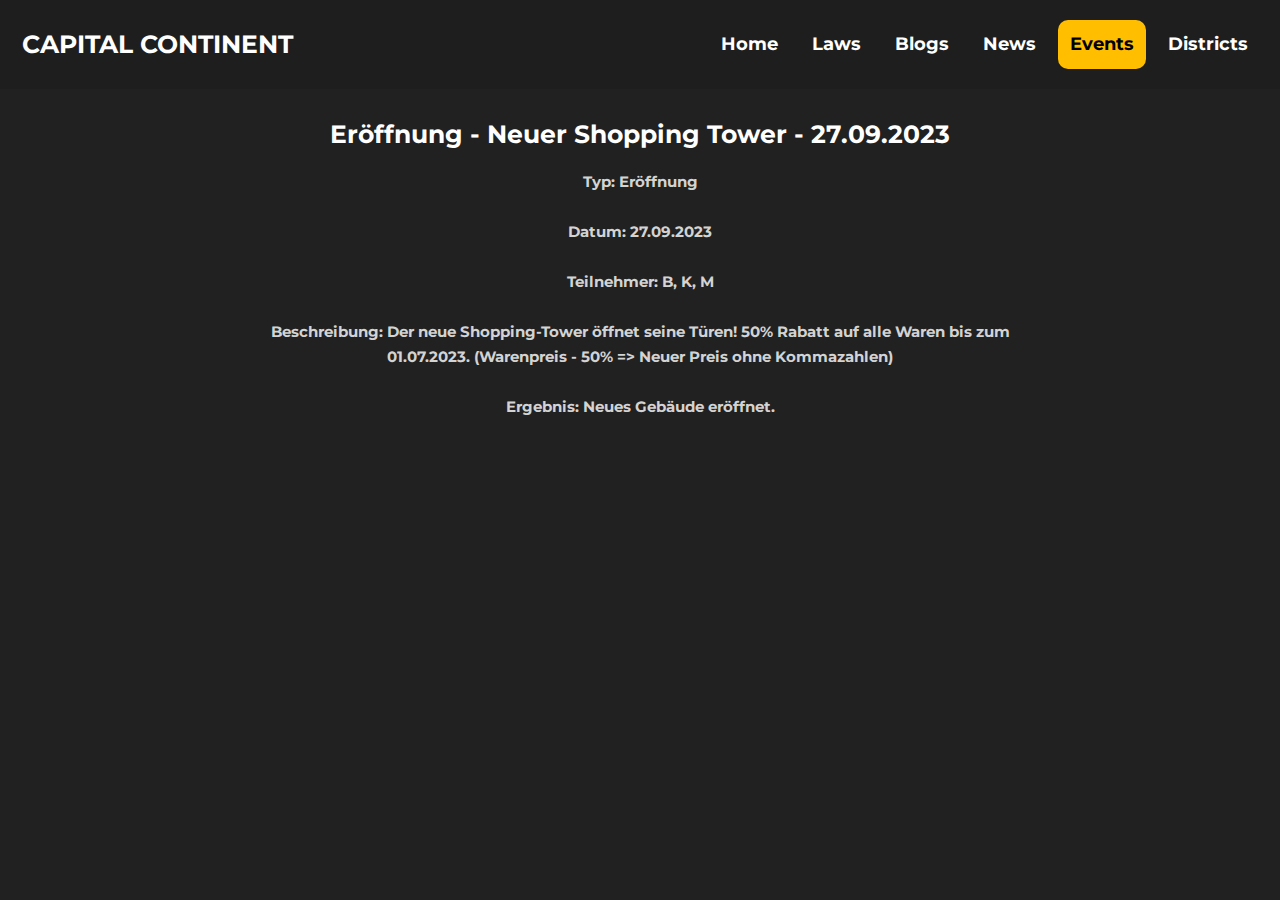
==== events.html @ a236e696 "Moved Site to new Repo + Added News + Blogs" ====
<!DOCTYPE html>
<html lang="en">
<head>
    <meta charset="UTF-8">
    <meta http-equiv="X-UA-Compatible" content="IE=edge">
    <meta name="viewport" content="width=device-width, initial-scale=1.0">
    <title>CAPITAL CONTINENT - Events</title>

    <link rel="stylesheet" href="css/events.css">

    <link rel="icon" type="image/x-icon" href="/images/round-flag.png">

    <link rel="preconnect" href="https://fonts.googleapis.com">
    <link rel="preconnect" href="https://fonts.gstatic.com" crossorigin>
    <link href="https://fonts.googleapis.com/css2?family=Montserrat:ital,wght@0,100;0,200;0,300;0,400;0,500;0,600;0,700;0,800;0,900;1,100;1,200;1,300;1,400;1,500;1,600;1,700;1,800;1,900&display=swap" rel="stylesheet">
</head>
<body>
    <header>
        <div class="header">
            <a href="index.html" class="logo">CAPITAL CONTINENT</a>
            <div class="header-right">
                <a href="index.html">Home</a>
                <a href="laws.html">Laws</a>
                <a href="blogs.html">Blogs</a>
                <a href="news.html">News</a>
                <a class="active" href="events.html">Events</a>
                <a href="districs.html">Districts</a>
            </div>
        </div>
    </header>

    <main>
        <section>
            <div class="main-content">
                <!--
                <h3 class="sub-title">Capitaltag Besprechung - 31.12.2023</h3>
                <p class="law-description">
                    Typ: Capitaltag Besprechung
                    <br>
                    Datum: 31.12.2023
                    <br>
                    Teilnehmer: B, K, M
                    <br>
                    Inhalt: Gesätzbeschließung
                    <br>
                    Ergebnis: Neues Gesätz erschlossen
                </p>
                -->
                <h3 class="sub-title">Eröffnung - Neuer Shopping Tower - 27.09.2023</h3>
                <p class="law-description">
                    Typ: Eröffnung
                    <br><br>
                    Datum: 27.09.2023
                    <br><br>
                    Teilnehmer: B, K, M
                    <br><br>
                    Beschreibung: Der neue Shopping-Tower öffnet seine Türen! 50% Rabatt auf alle Waren bis zum 01.07.2023. (Warenpreis - 50% => Neuer Preis ohne Kommazahlen)
                    <br><br>
                    Ergebnis: Neues Gebäude eröffnet.
                </p>
            </div>
        </section>
    </main>
</body>
</html>
---- css/events.css ----
:root {
    --dark-theme: #212121;
    --header-color: #1e1e1e;
    --capital-yellow: #ffbe00;
}




* {
    box-sizing: border-box;
    margin: 0;
    padding: 0;
}

body {
    background: var(--dark-theme);
    font-family: 'Montserrat', sans-serif;
}

html, body {
    overflow-x: hidden;
}

/* Style the header with a grey background and some padding */
.header {
    overflow: hidden;
    background-color: var(--header-color);
    padding: 20px 10px;
}

/* Style the header links */
.header a {
    float: left;
    color: rgb(255, 255, 255);
    text-align: center;
    padding: 12px;
    text-decoration: none;
    font-size: 18px;
    line-height: 25px;
    border-radius: 4px;
}

/* Style the logo link (notice that we set the same value of line-height and font-size to prevent the header to increase when the font gets bigger */
.header a.logo {
    font-size: 25px;
    font-weight: bolder;
}

/* Change the background color on mouse-over */
.header a:hover {
    background-color: #232323;
    color: var(--capital-yellow);
    border-radius: 10px;
}

/* Style the active/current link*/
.header a.active {
    background-color: var(--capital-yellow);
    color: rgb(0, 0, 0);
    border-radius: 10px;
}
  
/* Float the link section to the right */
.header-right {
    float: right;
    padding-right: 10px;
    font-weight: bold;
}

/* Add some spacing between the links in the header-right section */
.header-right a {
    margin-left: 10px;
}
  
/* Add media queries for responsiveness - when the screen is 500px wide or less, stack the links on top of each other */
@media screen and (max-width: 500px) {
    .header a {
        float: none;
        display: block;
        text-align: left;
    }
    .header-right {
        float: none;
        padding-bottom: 20px;
    }
    .header a.logo {
        padding-bottom: 40px;
        text-align: center;
    }
}





.main-content {
    text-align: center;
    display: flex;
    flex-direction: column;
    align-items: center;
    max-width: 800px;
    margin: 0 auto;
}

.main-content > * {
      margin-bottom: 20px;
}

.main-content h3 {
    padding-top: 30px;
    font-weight: 700;
    font-size: 25px;
    color: white;
}
.main-content p {
    font-weight: 700;
    font-size: 15px;
    color: rgb(211, 211, 211);
    line-height: 25px;
}

@media screen and (max-width: 500px) {
    .main-content h3 {
        padding-top: 30px;
        font-weight: 700;
        font-size: 18px;
    }
    .main-content p {
        font-weight: 700;
        font-size: 14px;
    }
}
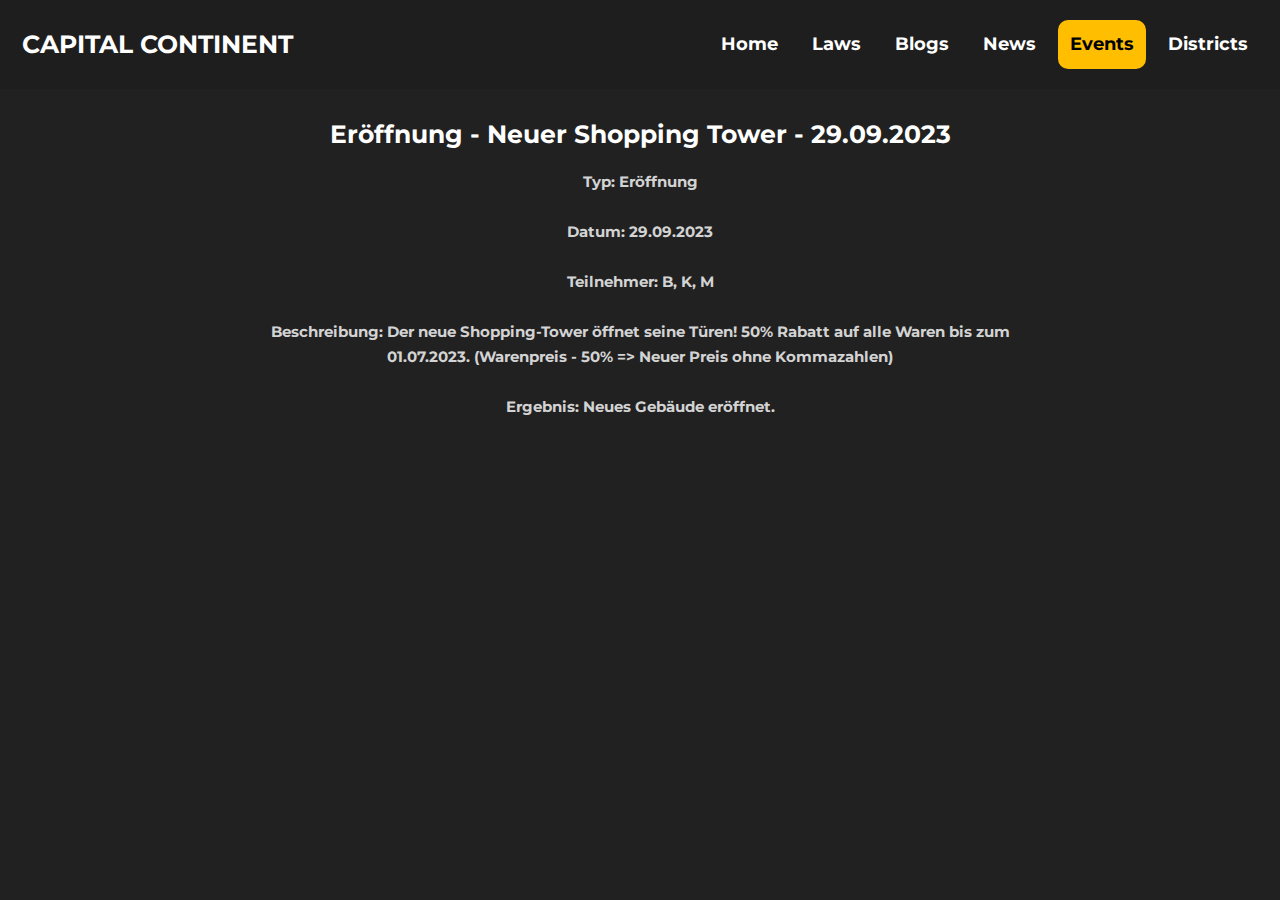
==== commit d799a79a: "Added a block + Fixed some issues / dates" ====
--- a/events.html
+++ b/events.html
@@ -46,11 +46,11 @@
                     Ergebnis: Neues Gesätz erschlossen
                 </p>
                 -->
-                <h3 class="sub-title">Eröffnung - Neuer Shopping Tower - 27.09.2023</h3>
+                <h3 class="sub-title">Eröffnung - Neuer Shopping Tower - 29.09.2023</h3>
                 <p class="law-description">
                     Typ: Eröffnung
                     <br><br>
-                    Datum: 27.09.2023
+                    Datum: 29.09.2023
                     <br><br>
                     Teilnehmer: B, K, M
                     <br><br>
